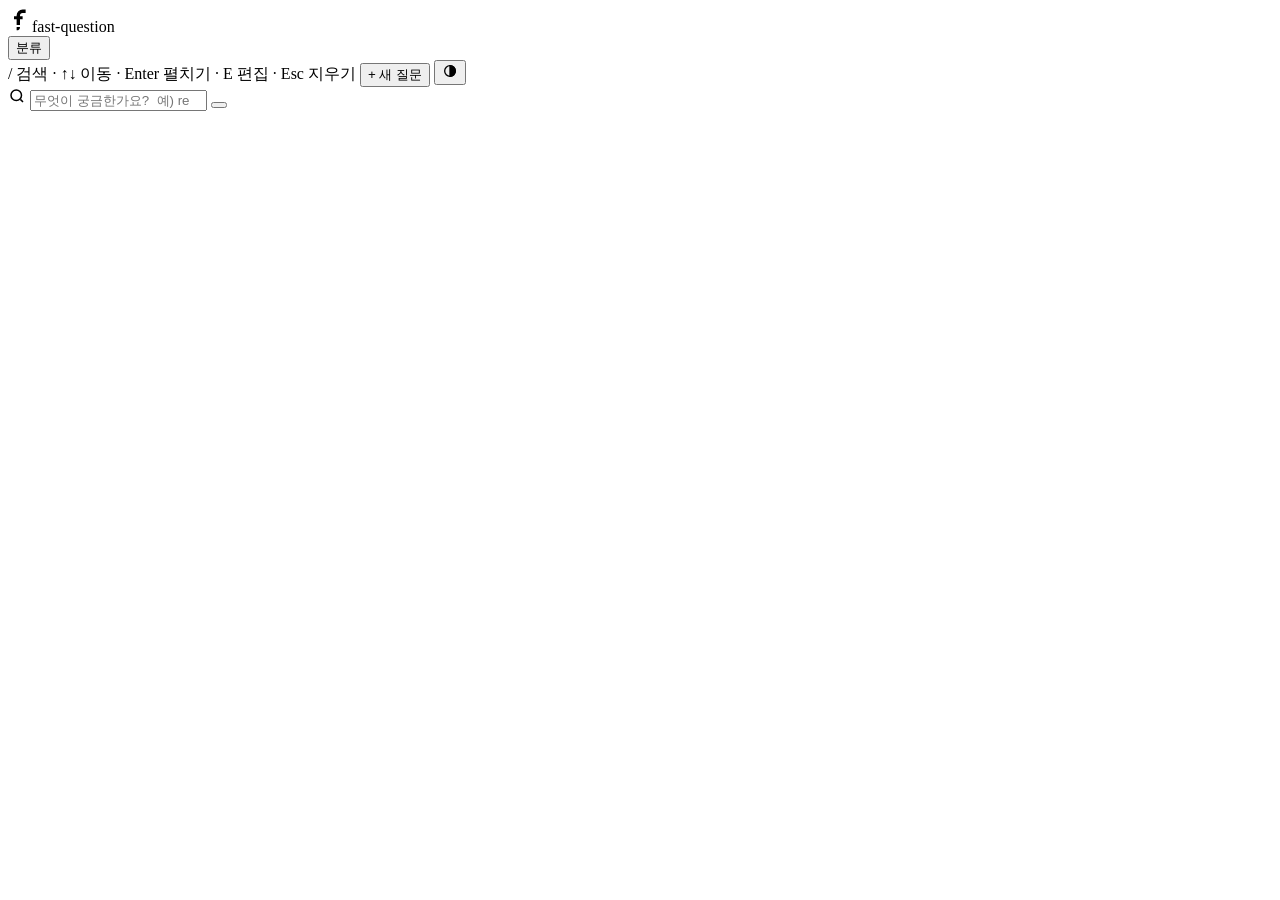
==== web/static/index.html @ b2fae84e "feat: 웹 Claude 대화 패널, 로컬·원격 모드 전환, 계정당 사용량 상한 추가 - API 키를 암호화해 등록하고 서버가 MCP 도구로 대화를 돌려 스트리밍하는 Claude" ====
<!doctype html>
<html lang="ko">
<head>
<meta charset="utf-8">
<meta name="viewport" content="width=device-width, initial-scale=1">
<title>fast-question</title>
<script src="/static/theme.js"></script>
<link rel="icon" type="image/svg+xml" href="/static/favicon.svg">
<link rel="stylesheet" href="/static/tokens.css">
<link rel="stylesheet" href="/static/app.css">
</head>
<body>
<header class="top">
  <div class="brand"><svg width="24" height="24" viewBox="0 0 64 64" aria-hidden="true"><path d="M23 45V20A16 16 0 0 1 39 4H47V13H39A7 7 0 0 0 32 20V45Z" fill="var(--ink)"></path><path d="M16 22H39V30H16Z" fill="var(--ink)"></path><path d="M23 50.5H32A9 9 0 0 1 23 59.5Z" fill="var(--accent)"></path></svg><span>fast-question</span></div>
  <button id="toggle-side" class="navbtn" type="button" aria-pressed="false" aria-controls="side">분류</button>
  <div class="grow"></div>
  <span class="keys">/ 검색 · ↑↓ 이동 · Enter 펼치기 · E 편집 · Esc 지우기</span>
  <button id="new-btn" class="btn primary" type="button">+ 새 질문</button>
  <span id="account" class="account" hidden>
    <span id="account-name" class="account-name"></span>
    <button id="connect-btn" class="navbtn small" type="button" aria-expanded="false" aria-controls="connect">연결</button>
    <button id="logout-btn" class="navbtn small" type="button">로그아웃</button>
  </span>
  <button id="claude-btn" class="iconbtn claude-btn" type="button" aria-label="Claude 패널" title="Claude" aria-expanded="false" aria-controls="claude" hidden>
    <svg width="16" height="16" viewBox="0 0 24 24" fill="currentColor" aria-hidden="true"><path d="M12 2.5l1.9 6.1 6.1 1.9-6.1 1.9L12 18.5l-1.9-6.1L4 10.5l6.1-1.9z"></path><path d="M18.5 15l.8 2.2 2.2.8-2.2.8-.8 2.2-.8-2.2-2.2-.8 2.2-.8z"></path></svg>
  </button>
  <button id="theme-btn" class="iconbtn" type="button" aria-label="테마 바꾸기">
    <svg width="16" height="16" viewBox="0 0 24 24" fill="none" stroke="currentColor" stroke-width="2" aria-hidden="true"><circle cx="12" cy="12" r="8"></circle><path d="M12 4a8 8 0 0 1 0 16z" fill="currentColor"></path></svg>
  </button>
</header>

<div id="login" class="login" hidden>
  <main class="login-main">
    <section class="login-hero">
      <div class="login-intro">
        <svg class="login-logo" width="104" height="104" viewBox="0 0 64 64" role="img" aria-label="fast-question"><path d="M23 45V20A16 16 0 0 1 39 4H47V13H39A7 7 0 0 0 32 20V45Z" fill="var(--ink)"></path><path d="M16 22H39V30H16Z" fill="var(--ink)"></path><path d="M23 50.5H32A9 9 0 0 1 23 59.5Z" fill="var(--accent)"></path></svg>
        <div class="login-names">
          <h1 class="login-name">fast-question</h1>
          <p class="login-tag">한 번 적어 두고, 바로 찾으세요</p>
        </div>
        <p class="login-sub">작업하다 생긴 질문을 한 줄로, 답은 짧게 모아 둡니다. Claude 도 MCP 로 같은 DB 를 찾아보고 기록합니다.</p>
      </div>
      <div class="login-card">
        <p id="login-err" class="login-err" role="alert" hidden></p>
        <div id="login-btns" class="login-btns"></div>
        <p class="login-agree">로그인하면 <a href="/terms">이용약관</a>과 <a href="/privacy">개인정보 처리방침</a>에 동의하는 것으로 봅니다.</p>
      </div>
    </section>
    <section class="login-steps" aria-labelledby="login-steps-title">
      <h2 id="login-steps-title">시작하는 방법</h2>
      <ol class="steps">
        <li class="step"><div class="step-head"><span class="step-n" aria-hidden="true">1</span><span class="wire" aria-hidden="true"></span></div>
          <h3>로그인</h3><p>GitHub 이나 Google 계정으로 바로 시작합니다. 따로 가입하지 않아도 됩니다.</p></li>
        <li class="step"><div class="step-head"><span class="step-n" aria-hidden="true">2</span><span class="wire" aria-hidden="true"></span></div>
          <h3>Claude 연결</h3><p>로그인한 뒤 상단의 <b>연결</b>에서 명령 한 줄로 Claude Code 에 붙입니다.</p></li>
        <li class="step"><div class="step-head"><span class="step-n" aria-hidden="true">3</span><span class="wire" aria-hidden="true"></span></div>
          <h3>묻고 찾기</h3><p>Claude 가 질문과 답을 기록합니다. 여기서는 <span class="kbd">/</span> 를 누르고 입력하는 대로 찾습니다.</p></li>
      </ol>
    </section>
  </main>
  <footer class="login-foot">
    <p>운영자는 장애 대응과 백업 복구를 위해 저장된 데이터에 접근할 수 있습니다. 저장 데이터는 디스크 수준에서만 암호화됩니다.</p>
    <div class="login-links"><a href="/terms">이용약관</a><a href="/privacy">개인정보 처리방침</a></div>
  </footer>
</div>

<div id="app" class="layout">
  <aside id="side" class="side" hidden>
    <div class="side-head">
      <span class="label">분류</span>
      <button id="cat-edit" class="navbtn small" type="button" aria-pressed="false">분류 편집</button>
    </div>
    <nav id="cat-tree" class="tree" aria-label="분류"></nav>
    <form id="cat-form" class="cat-form" hidden>
      <input id="cat-name" class="fld" aria-label="새 분류 이름" placeholder="이름 (중분류는 대분류 > 이름)" autocomplete="off">
      <div class="cat-form-btns">
        <button class="btn primary" type="submit">추가</button>
        <button id="cat-cancel" class="btn" type="button">취소</button>
      </div>
    </form>
    <button id="cat-add" class="dashed" type="button">+ 분류 추가</button>
  </aside>

  <main class="main">
    <div class="col">
      <div id="search" class="search">
        <svg width="18" height="18" viewBox="0 0 24 24" fill="none" stroke="currentColor" stroke-width="2" aria-hidden="true"><circle cx="11" cy="11" r="7"></circle><path d="m20 20-3.5-3.5"></path></svg>
        <input id="q" type="search" placeholder="무엇이 궁금한가요?  예) rename 원자적" aria-label="질문·답변 검색" autocomplete="off" spellcheck="false" list="recent-q">
        <datalist id="recent-q"></datalist>
        <button id="help-btn" class="ibtn help" type="button" aria-label="검색 문법 보기" title="검색 문법" aria-expanded="false" aria-controls="help"></button>
        <div id="help" class="help-pop" role="dialog" aria-label="검색 문법" hidden>
          <span class="help-head">검색 문법</span>
          <div class="help-grid">
            <code>a b</code><span>모두 든 항목 (공백은 AND)</span>
            <code>a | b</code><span>둘 중 하나가 든 항목 (OR)</span>
            <code>-a</code><span>a 가 든 항목을 뺀다</span>
            <code>"a b"</code><span>공백을 포함한 구절</span>
            <span class="codes"><code>q:a</code> <code>a:a</code></span><span>질문에서만, 답변에서만 찾는다</span>
            <code>path:x</code><span>근거 파일 경로에 x 가 든 항목</span>
          </div>
        </div>
      </div>
      <div class="summary">
        <span id="sum-count"></span>
        <button id="cat-chip" class="chip on" type="button" hidden></button>
        <button id="since-chip" class="chip" type="button" aria-pressed="false" title="최근 24시간 안에 등록한 항목만 보기" hidden></button>
        <span id="sum-note" class="note"></span>
        <span id="sum-ms" class="ms"></span>
      </div>
      <section id="connect" class="connect" aria-label="연결" hidden></section>
      <div id="new-slot"></div>
      <div id="empty" class="empty" hidden>
        <span id="empty-msg">일치하는 질문이 없습니다.</span>
        <div id="relaxed" class="relaxed"></div>
        <button id="empty-new" class="btn" type="button"></button>
      </div>
      <div id="results"></div>
    </div>
  </main>
</div>
<aside id="claude" class="claude-panel" aria-label="Claude" hidden></aside>
<div id="toast" class="toast" role="status" aria-live="polite"></div>
<script src="/static/app.js"></script>
<script src="/static/claude.js"></script>
</body>
</html>
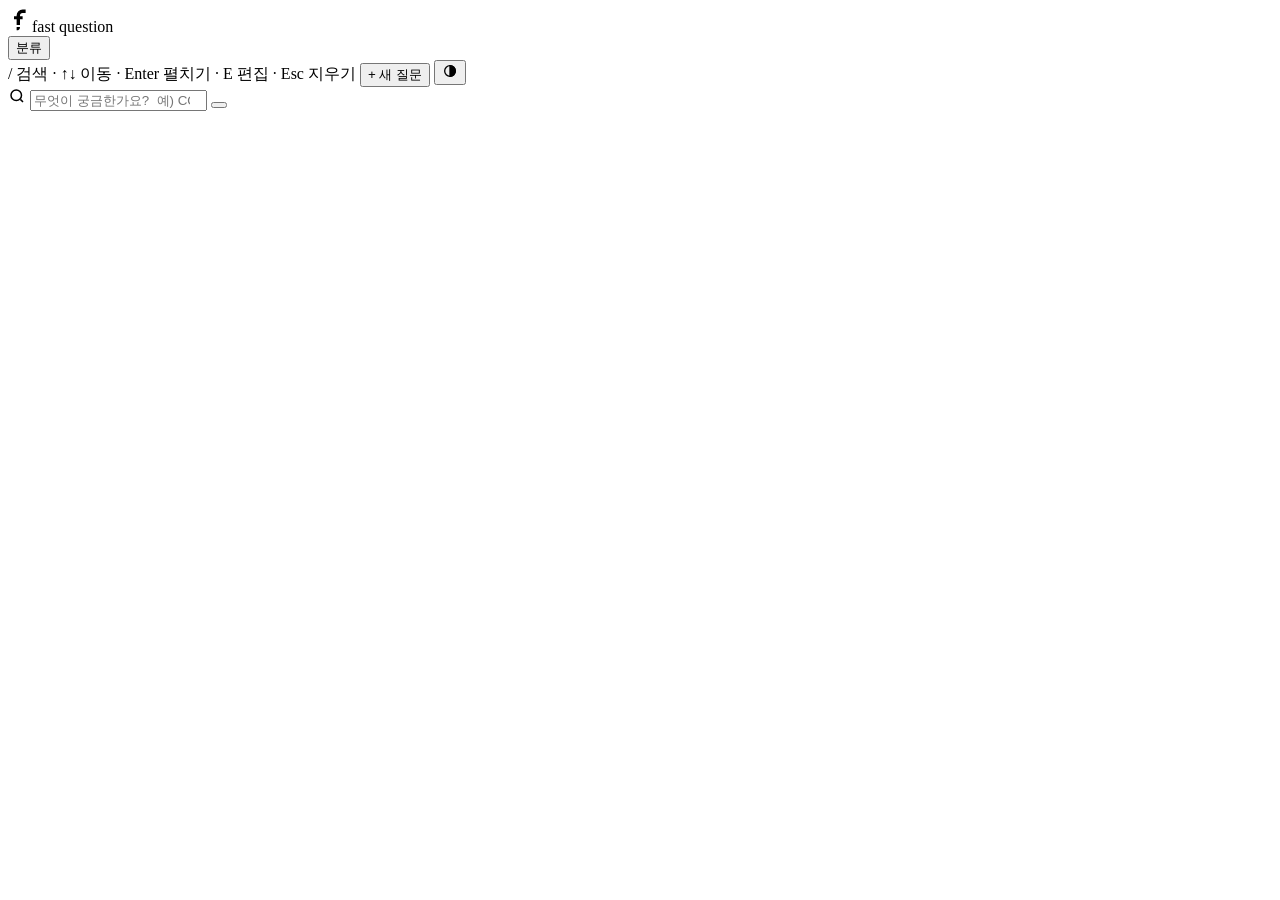
==== commit a0151734: "feat: 로그인 화면을 좌우 분할형으로 변경 이름 표기를 fast question 으로, 검색 자리표시를 CORS 예시로 바꿈" ====
--- a/web/static/index.html
+++ b/web/static/index.html
@@ -3,7 +3,7 @@
 <head>
 <meta charset="utf-8">
 <meta name="viewport" content="width=device-width, initial-scale=1">
-<title>fast-question</title>
+<title>fast question</title>
 <script src="/static/theme.js"></script>
 <link rel="icon" type="image/svg+xml" href="/static/favicon.svg">
 <link rel="stylesheet" href="/static/tokens.css">
@@ -11,7 +11,7 @@
 </head>
 <body>
 <header class="top">
-  <div class="brand"><svg width="24" height="24" viewBox="0 0 64 64" aria-hidden="true"><path d="M23 45V20A16 16 0 0 1 39 4H47V13H39A7 7 0 0 0 32 20V45Z" fill="var(--ink)"></path><path d="M16 22H39V30H16Z" fill="var(--ink)"></path><path d="M23 50.5H32A9 9 0 0 1 23 59.5Z" fill="var(--accent)"></path></svg><span>fast-question</span></div>
+  <div class="brand"><svg width="24" height="24" viewBox="0 0 64 64" aria-hidden="true"><path d="M23 45V20A16 16 0 0 1 39 4H47V13H39A7 7 0 0 0 32 20V45Z" fill="var(--ink)"></path><path d="M16 22H39V30H16Z" fill="var(--ink)"></path><path d="M23 50.5H32A9 9 0 0 1 23 59.5Z" fill="var(--accent)"></path></svg><span>fast question</span></div>
   <button id="toggle-side" class="navbtn" type="button" aria-pressed="false" aria-controls="side">분류</button>
   <div class="grow"></div>
   <span class="keys">/ 검색 · ↑↓ 이동 · Enter 펼치기 · E 편집 · Esc 지우기</span>
@@ -30,38 +30,49 @@
 </header>
 
 <div id="login" class="login" hidden>
-  <main class="login-main">
-    <section class="login-hero">
-      <div class="login-intro">
-        <svg class="login-logo" width="104" height="104" viewBox="0 0 64 64" role="img" aria-label="fast-question"><path d="M23 45V20A16 16 0 0 1 39 4H47V13H39A7 7 0 0 0 32 20V45Z" fill="var(--ink)"></path><path d="M16 22H39V30H16Z" fill="var(--ink)"></path><path d="M23 50.5H32A9 9 0 0 1 23 59.5Z" fill="var(--accent)"></path></svg>
-        <div class="login-names">
-          <h1 class="login-name">fast-question</h1>
-          <p class="login-tag">한 번 적어 두고, 바로 찾으세요</p>
+  <!-- 왼쪽은 페이지 테마와 상관없이 늘 다크 토큰이다 -->
+  <section class="lp" data-theme="dark" aria-label="사용 예시">
+    <div class="lp-brand"><svg width="24" height="24" viewBox="0 0 64 64" aria-hidden="true"><path d="M23 45V20A16 16 0 0 1 39 4H47V13H39A7 7 0 0 0 32 20V45Z" fill="var(--ink)"></path><path d="M16 22H39V30H16Z" fill="var(--ink)"></path><path d="M23 50.5H32A9 9 0 0 1 23 59.5Z" fill="var(--accent)"></path></svg><span>fast question</span></div>
+    <div class="lp-intro">
+      <h2 class="lp-h">Claude 와 같이 쓰는 Q&amp;A 저장소</h2>
+      <p class="lp-sub">나와 Claude 가 함께 쓰는 질문·답변 저장소.</p>
+    </div>
+    <div class="lp-stage">
+      <div class="win" role="img" aria-label="예시: Claude Code 가 저장소에서 지난 해결 방법을 찾아 답하고, 새로 알게 된 내용을 기록한다">
+        <div class="win-bar" aria-hidden="true"><svg class="star" width="14" height="14" viewBox="0 0 24 24" fill="currentColor" aria-hidden="true"><path d="M12 2.5l1.9 6.1 6.1 1.9-6.1 1.9L12 18.5l-1.9-6.1L4 10.5l6.1-1.9z"></path><path d="M18.5 15l.8 2.2 2.2.8-2.2.8-.8 2.2-.8-2.2-2.2-.8 2.2-.8z"></path></svg><b>Claude Code</b><span class="ex">예시</span></div>
+        <div class="win-body" aria-hidden="true">
+          <div class="ex-u anim a1">지난번에 CORS 오류 났을 때 어떻게 해결했지?</div>
+          <div class="ex-tool anim a2"><span class="nm">kb_search</span><span class="arg">"CORS 오류"</span><span class="res">1건</span></div>
+          <div class="ex-qa anim a3">
+            <div class="l"><span class="tq">Q</span><span class="q">API 를 부를 때 CORS 오류가 나는 이유는?</span></div>
+            <div class="l"><span class="ta">A</span><span class="a">서버 응답에 Access-Control-Allow-Origin 이 없어서다. 개발 중에는 프록시로 같은 출처를 만든다.</span></div>
+            <span class="meta">웹 / API · #12</span>
+          </div>
+          <div class="ex-c anim a4">기록해 둔 답이 있습니다. 서버가 허용 출처 헤더를 보내지 않았고, 개발 중에는 프록시로 같은 출처를 만들어 해결했습니다. <span class="ref">#12</span></div>
+          <div class="ex-u anim a5">방금 정리한 토큰 갱신 방법도 남겨 줘</div>
+          <div class="ex-tool anim a6"><span class="nm">kb_add</span><span class="arg">웹 / 인증</span><span class="res">#37 등록</span></div>
         </div>
-        <p class="login-sub">작업하다 생긴 질문을 한 줄로, 답은 짧게 모아 둡니다. Claude 도 MCP 로 같은 DB 를 찾아보고 기록합니다.</p>
       </div>
-      <div class="login-card">
-        <p id="login-err" class="login-err" role="alert" hidden></p>
-        <div id="login-btns" class="login-btns"></div>
-        <p class="login-agree">로그인하면 <a href="/terms">이용약관</a>과 <a href="/privacy">개인정보 처리방침</a>에 동의하는 것으로 봅니다.</p>
+      <div class="ex-qa new anim a7" aria-hidden="true">
+        <span class="by-claude"><svg width="14" height="14" viewBox="0 0 24 24" fill="currentColor" aria-hidden="true"><path d="M12 2.5l1.9 6.1 6.1 1.9-6.1 1.9L12 18.5l-1.9-6.1L4 10.5l6.1-1.9z"></path><path d="M18.5 15l.8 2.2 2.2.8-2.2.8-.8 2.2-.8-2.2-2.2-.8 2.2-.8z"></path></svg>방금 · Claude 가 등록</span>
+        <div class="l"><span class="tq">Q</span><span class="q">access 토큰이 만료되면 어떻게 다시 받나?</span></div>
+        <div class="l"><span class="ta">A</span><span class="a">401 을 받으면 refresh 토큰으로 새 access 토큰을 받고 원래 요청을 다시 보낸다.</span></div>
+        <span class="meta">웹 / 인증 · #37</span>
       </div>
-    </section>
-    <section class="login-steps" aria-labelledby="login-steps-title">
-      <h2 id="login-steps-title">시작하는 방법</h2>
-      <ol class="steps">
-        <li class="step"><div class="step-head"><span class="step-n" aria-hidden="true">1</span><span class="wire" aria-hidden="true"></span></div>
-          <h3>로그인</h3><p>GitHub 이나 Google 계정으로 바로 시작합니다. 따로 가입하지 않아도 됩니다.</p></li>
-        <li class="step"><div class="step-head"><span class="step-n" aria-hidden="true">2</span><span class="wire" aria-hidden="true"></span></div>
-          <h3>Claude 연결</h3><p>로그인한 뒤 상단의 <b>연결</b>에서 명령 한 줄로 Claude Code 에 붙입니다.</p></li>
-        <li class="step"><div class="step-head"><span class="step-n" aria-hidden="true">3</span><span class="wire" aria-hidden="true"></span></div>
-          <h3>묻고 찾기</h3><p>Claude 가 질문과 답을 기록합니다. 여기서는 <span class="kbd">/</span> 를 누르고 입력하는 대로 찾습니다.</p></li>
-      </ol>
-    </section>
-  </main>
-  <footer class="login-foot">
-    <p>운영자는 장애 대응과 백업 복구를 위해 저장된 데이터에 접근할 수 있습니다. 저장 데이터는 디스크 수준에서만 암호화됩니다.</p>
-    <div class="login-links"><a href="/terms">이용약관</a><a href="/privacy">개인정보 처리방침</a></div>
-  </footer>
+    </div>
+  </section>
+  <section class="rp" aria-labelledby="login-title">
+    <div class="rp-col">
+      <div class="rp-head">
+        <svg class="rp-logo" width="56" height="56" viewBox="0 0 64 64" aria-hidden="true"><path d="M23 45V20A16 16 0 0 1 39 4H47V13H39A7 7 0 0 0 32 20V45Z" fill="var(--ink)"></path><path d="M16 22H39V30H16Z" fill="var(--ink)"></path><path d="M23 50.5H32A9 9 0 0 1 23 59.5Z" fill="var(--accent)"></path></svg>
+        <h1 id="login-title" class="rp-h">fast question 시작하기</h1>
+        <p class="rp-sub">GitHub 이나 Google 계정으로 바로 시작합니다. 따로 가입하지 않아도 됩니다.</p>
+      </div>
+      <p id="login-err" class="login-err" role="alert" hidden></p>
+      <div id="login-btns" class="login-btns"></div>
+      <p class="login-agree">계속하면 <a href="/terms">이용약관</a>에 동의하고 <a href="/privacy">개인정보 처리방침</a>을 확인한 것으로 봅니다.</p>
+    </div>
+  </section>
 </div>
 
 <div id="app" class="layout">
@@ -85,7 +96,7 @@
     <div class="col">
       <div id="search" class="search">
         <svg width="18" height="18" viewBox="0 0 24 24" fill="none" stroke="currentColor" stroke-width="2" aria-hidden="true"><circle cx="11" cy="11" r="7"></circle><path d="m20 20-3.5-3.5"></path></svg>
-        <input id="q" type="search" placeholder="무엇이 궁금한가요?  예) rename 원자적" aria-label="질문·답변 검색" autocomplete="off" spellcheck="false" list="recent-q">
+        <input id="q" type="search" placeholder="무엇이 궁금한가요?  예) CORS 오류" aria-label="질문·답변 검색" autocomplete="off" spellcheck="false" list="recent-q">
         <datalist id="recent-q"></datalist>
         <button id="help-btn" class="ibtn help" type="button" aria-label="검색 문법 보기" title="검색 문법" aria-expanded="false" aria-controls="help"></button>
         <div id="help" class="help-pop" role="dialog" aria-label="검색 문법" hidden>
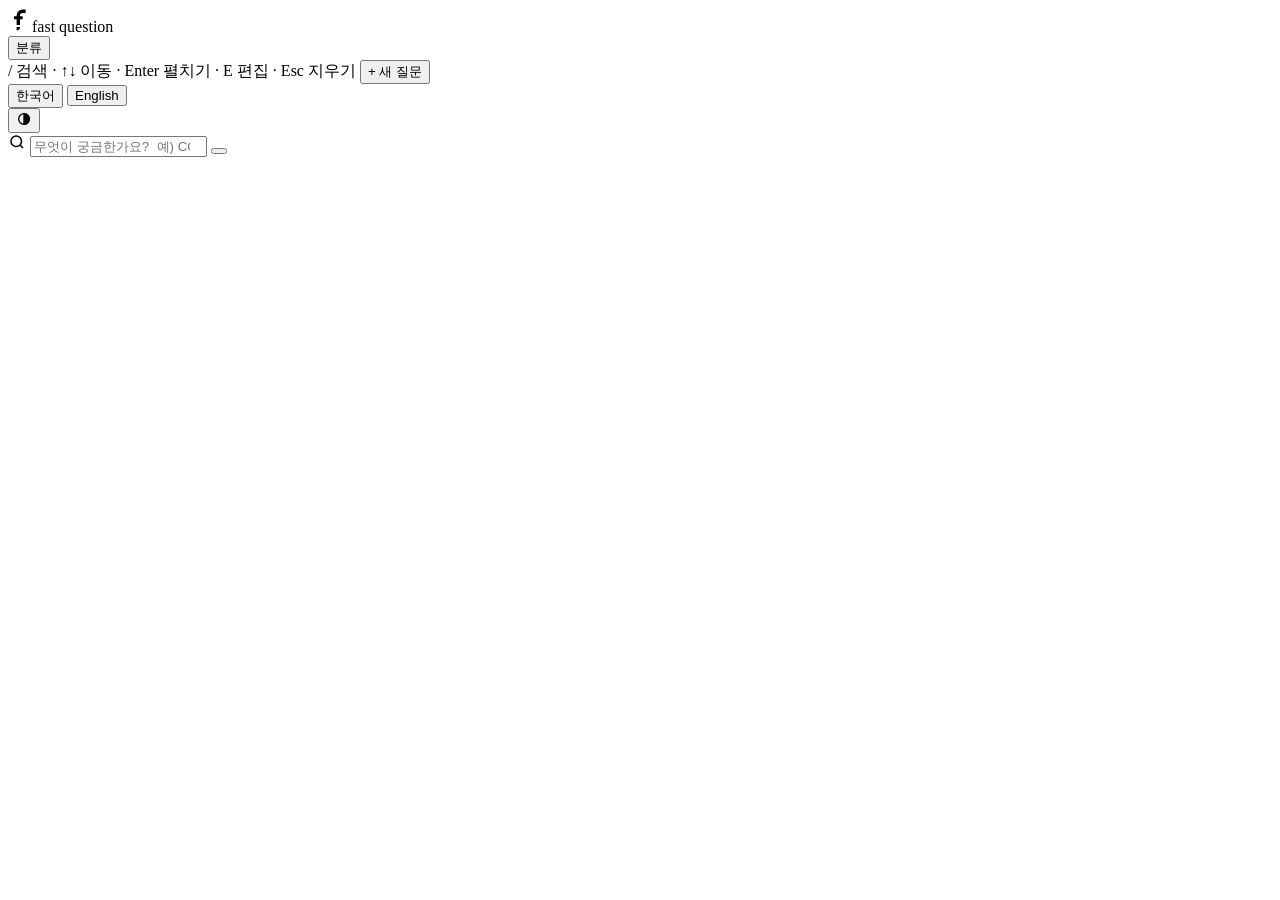
==== commit 918963f2: "feat: 웹 화면·로그인·OAuth 승인 화면의 한국어·영어 전환과 화면 오류 code 번역 추가" ====
--- a/web/static/index.html
+++ b/web/static/index.html
@@ -3,8 +3,10 @@
 <head>
 <meta charset="utf-8">
 <meta name="viewport" content="width=device-width, initial-scale=1">
-<title>fast question</title>
+<title>fast question - Claude 와 같이 쓰는 Q&amp;A 저장소</title>
+<meta name="description" content="작업 중 생긴 질문과 짧은 답변을 계정별 DB 에 쌓고 검색합니다. 웹 화면과 Claude Code(MCP)가 같은 DB 를 읽고 씁니다.">
 <script src="/static/theme.js"></script>
+<link rel="icon" href="/favicon.ico" sizes="16x16 32x32 48x48">
 <link rel="icon" type="image/svg+xml" href="/static/favicon.svg">
 <link rel="stylesheet" href="/static/tokens.css">
 <link rel="stylesheet" href="/static/app.css">
@@ -12,18 +14,22 @@
 <body>
 <header class="top">
   <div class="brand"><svg width="24" height="24" viewBox="0 0 64 64" aria-hidden="true"><path d="M23 45V20A16 16 0 0 1 39 4H47V13H39A7 7 0 0 0 32 20V45Z" fill="var(--ink)"></path><path d="M16 22H39V30H16Z" fill="var(--ink)"></path><path d="M23 50.5H32A9 9 0 0 1 23 59.5Z" fill="var(--accent)"></path></svg><span>fast question</span></div>
-  <button id="toggle-side" class="navbtn" type="button" aria-pressed="false" aria-controls="side">분류</button>
+  <button id="toggle-side" class="navbtn" type="button" aria-pressed="false" aria-controls="side" data-t="side">분류</button>
   <div class="grow"></div>
-  <span class="keys">/ 검색 · ↑↓ 이동 · Enter 펼치기 · E 편집 · Esc 지우기</span>
-  <button id="new-btn" class="btn primary" type="button">+ 새 질문</button>
+  <span class="keys" data-t="keys">/ 검색 · ↑↓ 이동 · Enter 펼치기 · E 편집 · Esc 지우기</span>
+  <button id="new-btn" class="btn primary" type="button" data-t="new_q">+ 새 질문</button>
   <span id="account" class="account" hidden>
     <span id="account-name" class="account-name"></span>
-    <button id="connect-btn" class="navbtn small" type="button" aria-expanded="false" aria-controls="connect">연결</button>
-    <button id="logout-btn" class="navbtn small" type="button">로그아웃</button>
+    <button id="connect-btn" class="navbtn small" type="button" aria-expanded="false" aria-controls="connect" data-t="connect">연결</button>
+    <button id="logout-btn" class="navbtn small" type="button" data-t="logout">로그아웃</button>
   </span>
-  <button id="claude-btn" class="iconbtn claude-btn" type="button" aria-label="Claude 패널" title="Claude" aria-expanded="false" aria-controls="claude" hidden>
+  <button id="claude-btn" class="iconbtn claude-btn" type="button" aria-label="Claude 패널" title="Claude" aria-expanded="false" aria-controls="claude" data-ta="aria-label:claude_panel" hidden>
     <svg width="16" height="16" viewBox="0 0 24 24" fill="currentColor" aria-hidden="true"><path d="M12 2.5l1.9 6.1 6.1 1.9-6.1 1.9L12 18.5l-1.9-6.1L4 10.5l6.1-1.9z"></path><path d="M18.5 15l.8 2.2 2.2.8-2.2.8-.8 2.2-.8-2.2-2.2-.8 2.2-.8z"></path></svg>
   </button>
+  <div class="langs" role="group" aria-label="Language">
+    <button class="lang" type="button" data-lang="ko" lang="ko">한국어</button>
+    <button class="lang" type="button" data-lang="en" lang="en">English</button>
+  </div>
   <button id="theme-btn" class="iconbtn" type="button" aria-label="테마 바꾸기">
     <svg width="16" height="16" viewBox="0 0 24 24" fill="none" stroke="currentColor" stroke-width="2" aria-hidden="true"><circle cx="12" cy="12" r="8"></circle><path d="M12 4a8 8 0 0 1 0 16z" fill="currentColor"></path></svg>
   </button>
@@ -31,33 +37,33 @@
 
 <div id="login" class="login" hidden>
   <!-- 왼쪽은 페이지 테마와 상관없이 늘 다크 토큰이다 -->
-  <section class="lp" data-theme="dark" aria-label="사용 예시">
+  <section class="lp" data-theme="dark" aria-label="사용 예시" data-ta="aria-label:lp_label">
     <div class="lp-brand"><svg width="24" height="24" viewBox="0 0 64 64" aria-hidden="true"><path d="M23 45V20A16 16 0 0 1 39 4H47V13H39A7 7 0 0 0 32 20V45Z" fill="var(--ink)"></path><path d="M16 22H39V30H16Z" fill="var(--ink)"></path><path d="M23 50.5H32A9 9 0 0 1 23 59.5Z" fill="var(--accent)"></path></svg><span>fast question</span></div>
     <div class="lp-intro">
-      <h2 class="lp-h">Claude 와 같이 쓰는 Q&amp;A 저장소</h2>
-      <p class="lp-sub">나와 Claude 가 함께 쓰는 질문·답변 저장소.</p>
+      <h2 class="lp-h" data-t="lp_h">Claude 와 같이 쓰는 Q&amp;A 저장소</h2>
+      <p class="lp-sub" data-t="lp_sub">나와 Claude 가 함께 쓰는 질문·답변 저장소.</p>
     </div>
     <div class="lp-stage">
-      <div class="win" role="img" aria-label="예시: Claude Code 가 저장소에서 지난 해결 방법을 찾아 답하고, 새로 알게 된 내용을 기록한다">
-        <div class="win-bar" aria-hidden="true"><svg class="star" width="14" height="14" viewBox="0 0 24 24" fill="currentColor" aria-hidden="true"><path d="M12 2.5l1.9 6.1 6.1 1.9-6.1 1.9L12 18.5l-1.9-6.1L4 10.5l6.1-1.9z"></path><path d="M18.5 15l.8 2.2 2.2.8-2.2.8-.8 2.2-.8-2.2-2.2-.8 2.2-.8z"></path></svg><b>Claude Code</b><span class="ex">예시</span></div>
+      <div class="win" role="img" aria-label="예시: Claude Code 가 저장소에서 지난 해결 방법을 찾아 답하고, 새로 알게 된 내용을 기록합니다" data-ta="aria-label:ex_label">
+        <div class="win-bar" aria-hidden="true"><svg class="star" width="14" height="14" viewBox="0 0 24 24" fill="currentColor" aria-hidden="true"><path d="M12 2.5l1.9 6.1 6.1 1.9-6.1 1.9L12 18.5l-1.9-6.1L4 10.5l6.1-1.9z"></path><path d="M18.5 15l.8 2.2 2.2.8-2.2.8-.8 2.2-.8-2.2-2.2-.8 2.2-.8z"></path></svg><b>Claude Code</b><span class="ex" data-t="ex_badge">예시</span></div>
         <div class="win-body" aria-hidden="true">
-          <div class="ex-u anim a1">지난번에 CORS 오류 났을 때 어떻게 해결했지?</div>
-          <div class="ex-tool anim a2"><span class="nm">kb_search</span><span class="arg">"CORS 오류"</span><span class="res">1건</span></div>
+          <div class="ex-u anim a1" data-t="ex_u1">지난번에 CORS 오류 났을 때 어떻게 해결했지?</div>
+          <div class="ex-tool anim a2"><span class="nm">kb_search</span><span class="arg" data-t="ex_arg1">"CORS 오류"</span><span class="res" data-t="ex_res1">1건</span></div>
           <div class="ex-qa anim a3">
-            <div class="l"><span class="tq">Q</span><span class="q">API 를 부를 때 CORS 오류가 나는 이유는?</span></div>
-            <div class="l"><span class="ta">A</span><span class="a">서버 응답에 Access-Control-Allow-Origin 이 없어서다. 개발 중에는 프록시로 같은 출처를 만든다.</span></div>
-            <span class="meta">웹 / API · #12</span>
+            <div class="l"><span class="tq">Q</span><span class="q" data-t="ex_q1">API 를 부를 때 CORS 오류가 나는 이유는?</span></div>
+            <div class="l"><span class="ta">A</span><span class="a" data-t="ex_a1">서버 응답에 Access-Control-Allow-Origin 이 없어서다. 개발 중에는 프록시로 같은 출처를 만든다.</span></div>
+            <span class="meta" data-t="ex_meta1">웹 / API · #12</span>
           </div>
-          <div class="ex-c anim a4">기록해 둔 답이 있습니다. 서버가 허용 출처 헤더를 보내지 않았고, 개발 중에는 프록시로 같은 출처를 만들어 해결했습니다. <span class="ref">#12</span></div>
-          <div class="ex-u anim a5">방금 정리한 토큰 갱신 방법도 남겨 줘</div>
-          <div class="ex-tool anim a6"><span class="nm">kb_add</span><span class="arg">웹 / 인증</span><span class="res">#37 등록</span></div>
+          <div class="ex-c anim a4"><span data-t="ex_c1">기록해 둔 답이 있습니다. 서버가 허용 출처 헤더를 보내지 않았고, 개발 중에는 프록시로 같은 출처를 만들어 해결했습니다.</span> <span class="ref">#12</span></div>
+          <div class="ex-u anim a5" data-t="ex_u2">방금 정리한 토큰 갱신 방법도 남겨 줘</div>
+          <div class="ex-tool anim a6"><span class="nm">kb_add</span><span class="arg" data-t="ex_arg2">웹 / 인증</span><span class="res" data-t="ex_res2">#37 등록</span></div>
         </div>
       </div>
       <div class="ex-qa new anim a7" aria-hidden="true">
-        <span class="by-claude"><svg width="14" height="14" viewBox="0 0 24 24" fill="currentColor" aria-hidden="true"><path d="M12 2.5l1.9 6.1 6.1 1.9-6.1 1.9L12 18.5l-1.9-6.1L4 10.5l6.1-1.9z"></path><path d="M18.5 15l.8 2.2 2.2.8-2.2.8-.8 2.2-.8-2.2-2.2-.8 2.2-.8z"></path></svg>방금 · Claude 가 등록</span>
-        <div class="l"><span class="tq">Q</span><span class="q">access 토큰이 만료되면 어떻게 다시 받나?</span></div>
-        <div class="l"><span class="ta">A</span><span class="a">401 을 받으면 refresh 토큰으로 새 access 토큰을 받고 원래 요청을 다시 보낸다.</span></div>
-        <span class="meta">웹 / 인증 · #37</span>
+        <span class="by-claude"><svg width="14" height="14" viewBox="0 0 24 24" fill="currentColor" aria-hidden="true"><path d="M12 2.5l1.9 6.1 6.1 1.9-6.1 1.9L12 18.5l-1.9-6.1L4 10.5l6.1-1.9z"></path><path d="M18.5 15l.8 2.2 2.2.8-2.2.8-.8 2.2-.8-2.2-2.2-.8 2.2-.8z"></path></svg><span data-t="ex_by">방금 · Claude 가 등록</span></span>
+        <div class="l"><span class="tq">Q</span><span class="q" data-t="ex_q2">access 토큰이 만료되면 어떻게 다시 받나?</span></div>
+        <div class="l"><span class="ta">A</span><span class="a" data-t="ex_a2">401 을 받으면 refresh 토큰으로 새 access 토큰을 받고 원래 요청을 다시 보낸다.</span></div>
+        <span class="meta" data-t="ex_meta2">웹 / 인증 · #37</span>
       </div>
     </div>
   </section>
@@ -65,12 +71,12 @@
     <div class="rp-col">
       <div class="rp-head">
         <svg class="rp-logo" width="56" height="56" viewBox="0 0 64 64" aria-hidden="true"><path d="M23 45V20A16 16 0 0 1 39 4H47V13H39A7 7 0 0 0 32 20V45Z" fill="var(--ink)"></path><path d="M16 22H39V30H16Z" fill="var(--ink)"></path><path d="M23 50.5H32A9 9 0 0 1 23 59.5Z" fill="var(--accent)"></path></svg>
-        <h1 id="login-title" class="rp-h">fast question 시작하기</h1>
-        <p class="rp-sub">GitHub 이나 Google 계정으로 바로 시작합니다. 따로 가입하지 않아도 됩니다.</p>
+        <h1 id="login-title" class="rp-h" data-t="rp_h">fast question 시작하기</h1>
+        <p class="rp-sub" data-t="rp_sub">GitHub 이나 Google 계정으로 바로 시작합니다. 따로 가입하지 않아도 됩니다.</p>
       </div>
       <p id="login-err" class="login-err" role="alert" hidden></p>
       <div id="login-btns" class="login-btns"></div>
-      <p class="login-agree">계속하면 <a href="/terms">이용약관</a>에 동의하고 <a href="/privacy">개인정보 처리방침</a>을 확인한 것으로 봅니다.</p>
+      <p class="login-agree"><span data-t="agree1">계속하면 </span><a href="/terms" data-t="terms">이용약관</a><span data-t="agree2">에 동의하고 </span><a href="/privacy" data-t="privacy">개인정보 처리방침</a><span data-t="agree3">을 확인한 것으로 봅니다.</span></p>
     </div>
   </section>
 </div>
@@ -78,54 +84,56 @@
 <div id="app" class="layout">
   <aside id="side" class="side" hidden>
     <div class="side-head">
-      <span class="label">분류</span>
-      <button id="cat-edit" class="navbtn small" type="button" aria-pressed="false">분류 편집</button>
+      <span class="label" data-t="side">분류</span>
+      <button id="cat-edit" class="navbtn small" type="button" aria-pressed="false" data-t="cat_edit">분류 편집</button>
     </div>
-    <nav id="cat-tree" class="tree" aria-label="분류"></nav>
+    <nav id="cat-tree" class="tree" aria-label="분류" data-ta="aria-label:side"></nav>
     <form id="cat-form" class="cat-form" hidden>
-      <input id="cat-name" class="fld" aria-label="새 분류 이름" placeholder="이름 (중분류는 대분류 > 이름)" autocomplete="off">
+      <input id="cat-name" class="fld" aria-label="새 분류 이름" placeholder="이름 (중분류는 대분류 > 이름)" autocomplete="off" data-ta="aria-label:cat_new;placeholder:cat_new_ph">
       <div class="cat-form-btns">
-        <button class="btn primary" type="submit">추가</button>
-        <button id="cat-cancel" class="btn" type="button">취소</button>
+        <button class="btn primary" type="submit" data-t="add">추가</button>
+        <button id="cat-cancel" class="btn" type="button" data-t="cancel">취소</button>
       </div>
     </form>
-    <button id="cat-add" class="dashed" type="button">+ 분류 추가</button>
+    <button id="cat-add" class="dashed" type="button" data-t="cat_add">+ 분류 추가</button>
   </aside>
 
   <main class="main">
     <div class="col">
       <div id="search" class="search">
         <svg width="18" height="18" viewBox="0 0 24 24" fill="none" stroke="currentColor" stroke-width="2" aria-hidden="true"><circle cx="11" cy="11" r="7"></circle><path d="m20 20-3.5-3.5"></path></svg>
-        <input id="q" type="search" placeholder="무엇이 궁금한가요?  예) CORS 오류" aria-label="질문·답변 검색" autocomplete="off" spellcheck="false" list="recent-q">
+        <input id="q" type="search" placeholder="무엇이 궁금한가요?  예) CORS 오류" aria-label="질문·답변 검색" autocomplete="off" spellcheck="false" list="recent-q" data-ta="placeholder:q_ph;aria-label:q_label">
         <datalist id="recent-q"></datalist>
-        <button id="help-btn" class="ibtn help" type="button" aria-label="검색 문법 보기" title="검색 문법" aria-expanded="false" aria-controls="help"></button>
-        <div id="help" class="help-pop" role="dialog" aria-label="검색 문법" hidden>
-          <span class="help-head">검색 문법</span>
+        <button id="help-btn" class="ibtn help" type="button" aria-label="검색 문법 보기" title="검색 문법" aria-expanded="false" aria-controls="help" data-ta="aria-label:help_show;title:help"></button>
+        <div id="help" class="help-pop" role="dialog" aria-label="검색 문법" data-ta="aria-label:help" hidden>
+          <span class="help-head" data-t="help">검색 문법</span>
           <div class="help-grid">
-            <code>a b</code><span>모두 든 항목 (공백은 AND)</span>
-            <code>a | b</code><span>둘 중 하나가 든 항목 (OR)</span>
-            <code>-a</code><span>a 가 든 항목을 뺀다</span>
-            <code>"a b"</code><span>공백을 포함한 구절</span>
-            <span class="codes"><code>q:a</code> <code>a:a</code></span><span>질문에서만, 답변에서만 찾는다</span>
-            <code>path:x</code><span>근거 파일 경로에 x 가 든 항목</span>
+            <code>a b</code><span data-t="help_and">모두 든 항목 (공백은 AND)</span>
+            <code>a | b</code><span data-t="help_or">둘 중 하나가 든 항목 (OR)</span>
+            <code>-a</code><span data-t="help_not">a 가 든 항목 제외</span>
+            <code>"a b"</code><span data-t="help_phrase">공백을 포함한 구절</span>
+            <span class="codes"><code>q:a</code> <code>a:a</code></span><span data-t="help_field">질문에서만, 답변에서만</span>
+            <code>path:x</code><span data-t="help_path">근거 파일 경로에 x 가 든 항목</span>
           </div>
         </div>
       </div>
       <div class="summary">
         <span id="sum-count"></span>
         <button id="cat-chip" class="chip on" type="button" hidden></button>
-        <button id="since-chip" class="chip" type="button" aria-pressed="false" title="최근 24시간 안에 등록한 항목만 보기" hidden></button>
+        <button id="since-chip" class="chip" type="button" aria-pressed="false" title="최근 24시간 안에 등록한 항목만 보기" data-ta="title:since_title" hidden></button>
+        <button id="cleanup-chip" class="chip warn" type="button" title="주기 작업이 찾아 둔 정리 대상(비슷한 질문, 형식 위반). Claude 가 정리합니다" data-ta="title:cleanup_title" hidden></button>
         <span id="sum-note" class="note"></span>
         <span id="sum-ms" class="ms"></span>
       </div>
-      <section id="connect" class="connect" aria-label="연결" hidden></section>
+      <section id="connect" class="connect" aria-label="연결" data-ta="aria-label:connect" hidden></section>
       <div id="new-slot"></div>
       <div id="empty" class="empty" hidden>
-        <span id="empty-msg">일치하는 질문이 없습니다.</span>
+        <span id="empty-msg" data-t="no_match">일치하는 질문이 없습니다.</span>
         <div id="relaxed" class="relaxed"></div>
         <button id="empty-new" class="btn" type="button"></button>
       </div>
       <div id="results"></div>
+      <section id="public" class="public" aria-label="공개 지식" data-ta="aria-label:public" hidden></section>
     </div>
   </main>
 </div>
